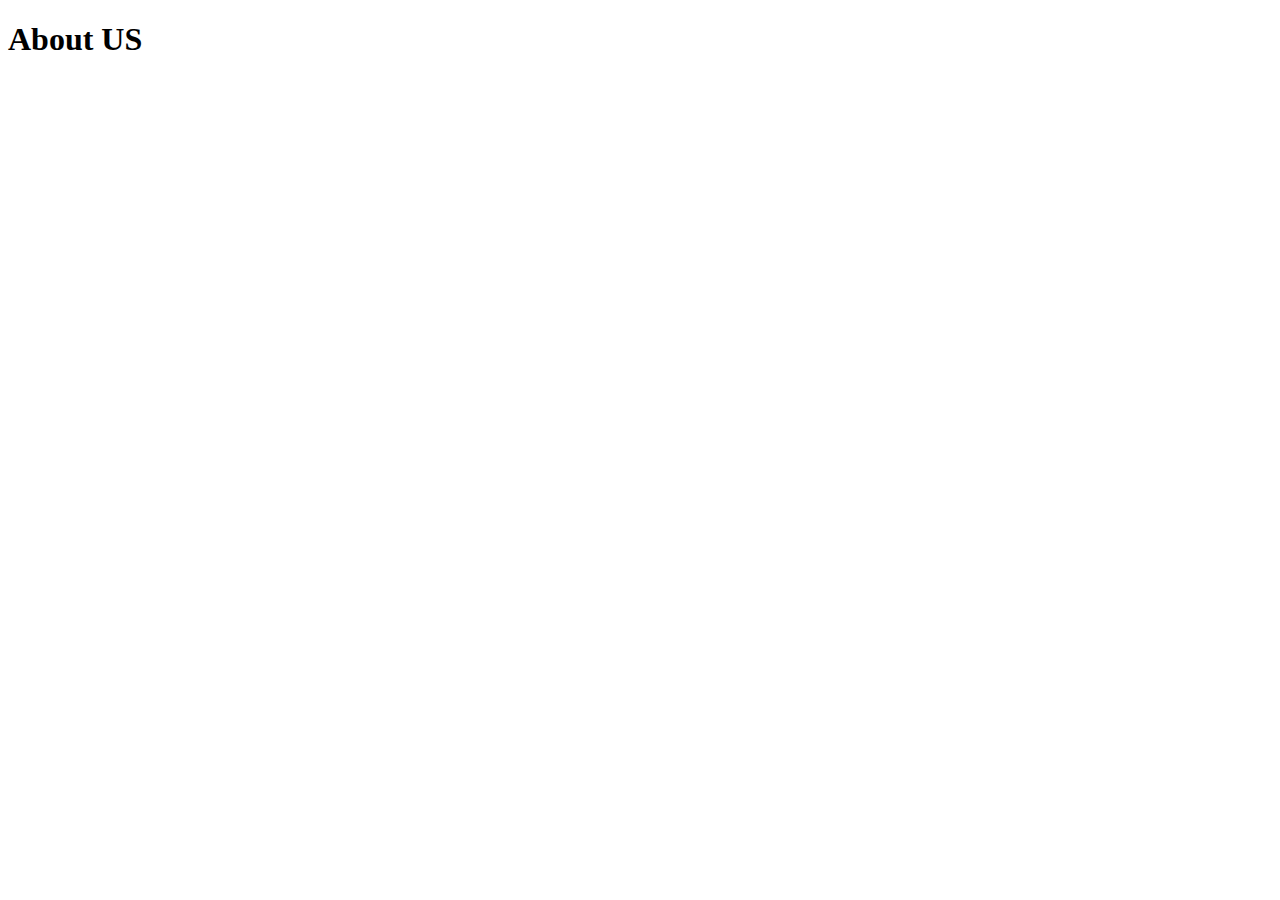
==== about.html @ 57b5ff7f "about" ====
<!DOCTYPE html>
<html lang="en">
<head>
    <meta charset="UTF-8">
    <meta name="viewport" content="width=device-width, initial-scale=1.0">
    <title>Document</title>
</head>
<body>
    <h1>About US</h1>
</body>
</html>
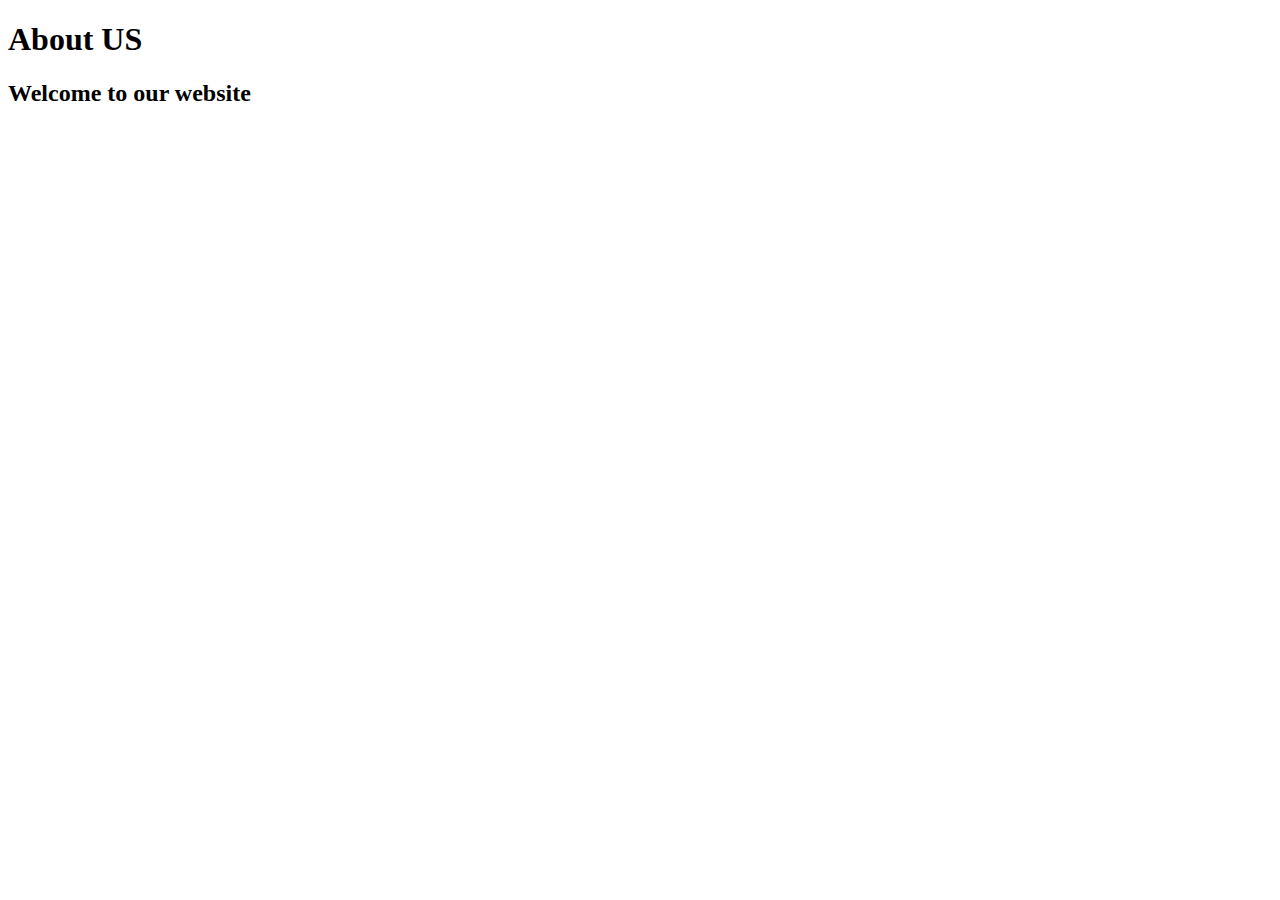
==== commit 67ad52e5: "Update about.html" ====
--- a/about.html
+++ b/about.html
@@ -7,5 +7,6 @@
 </head>
 <body>
     <h1>About US</h1>
+    <h2>Welcome to our website</h2>
 </body>
-</html>+</html>
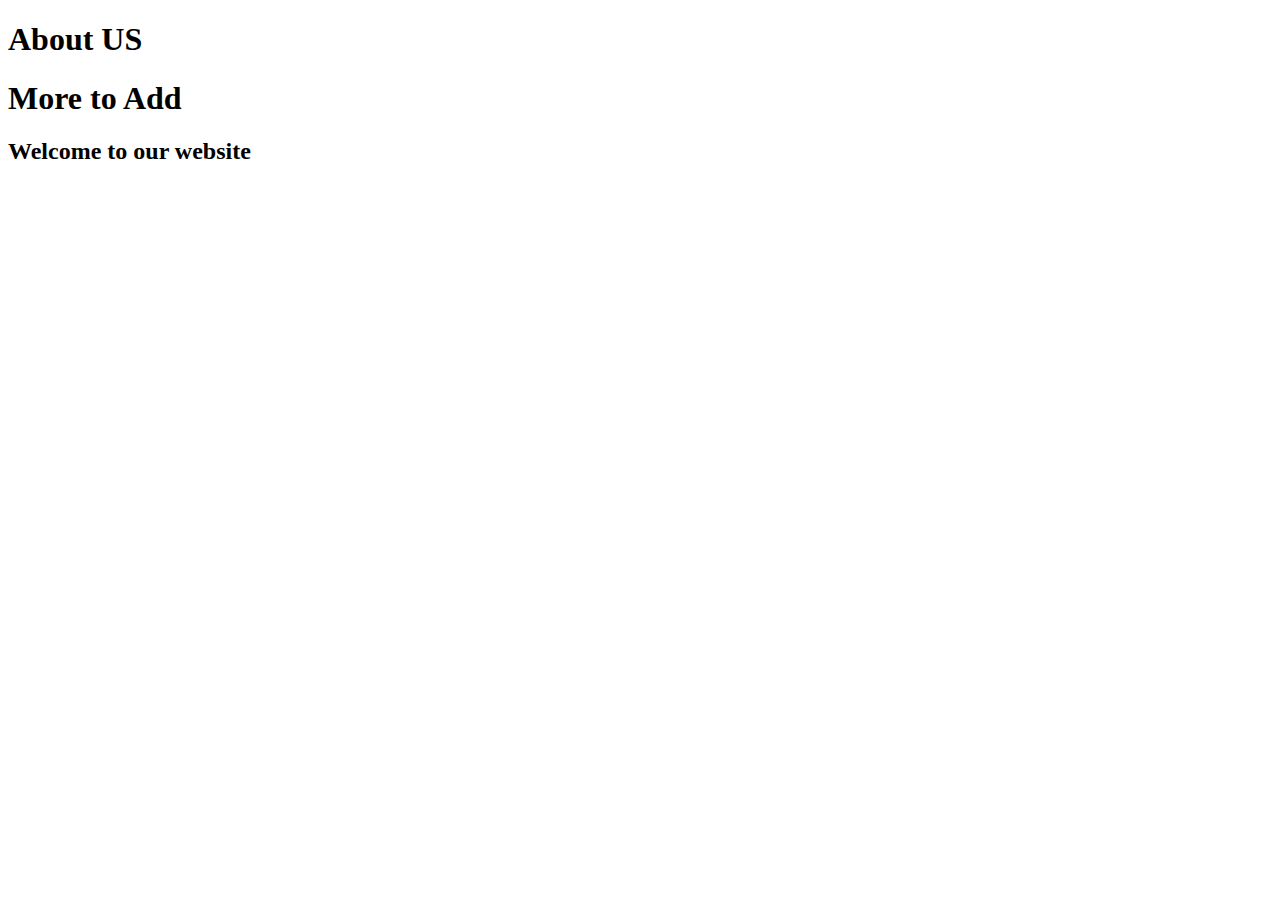
==== commit 42ad643c: "Update about.html" ====
--- a/about.html
+++ b/about.html
@@ -7,6 +7,7 @@
 </head>
 <body>
     <h1>About US</h1>
+    <h1>More to Add</h1>
     <h2>Welcome to our website</h2>
 </body>
 </html>
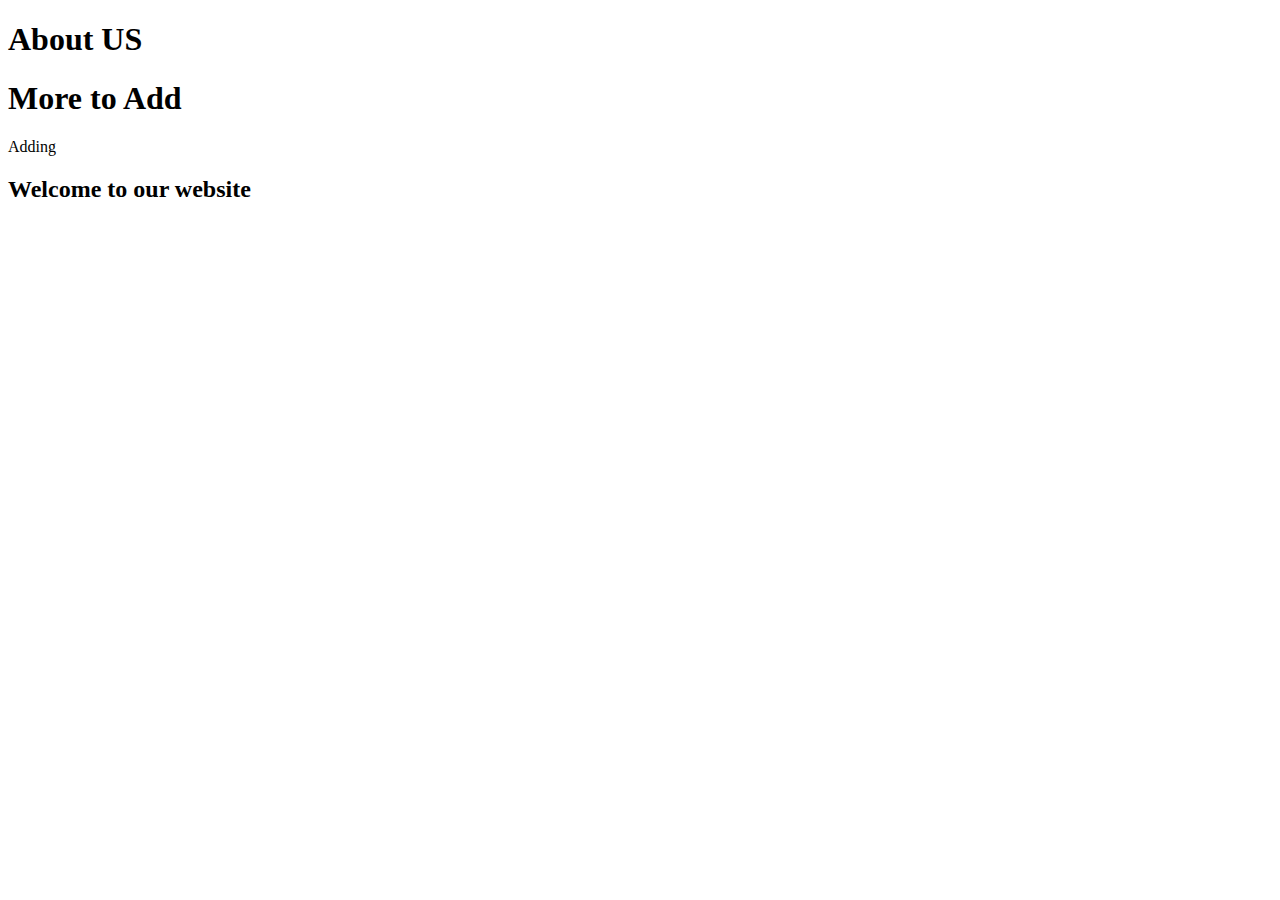
==== commit ab235021: "Update about.html" ====
--- a/about.html
+++ b/about.html
@@ -8,6 +8,7 @@
 <body>
     <h1>About US</h1>
     <h1>More to Add</h1>
+    <p>Adding</p>
     <h2>Welcome to our website</h2>
 </body>
 </html>
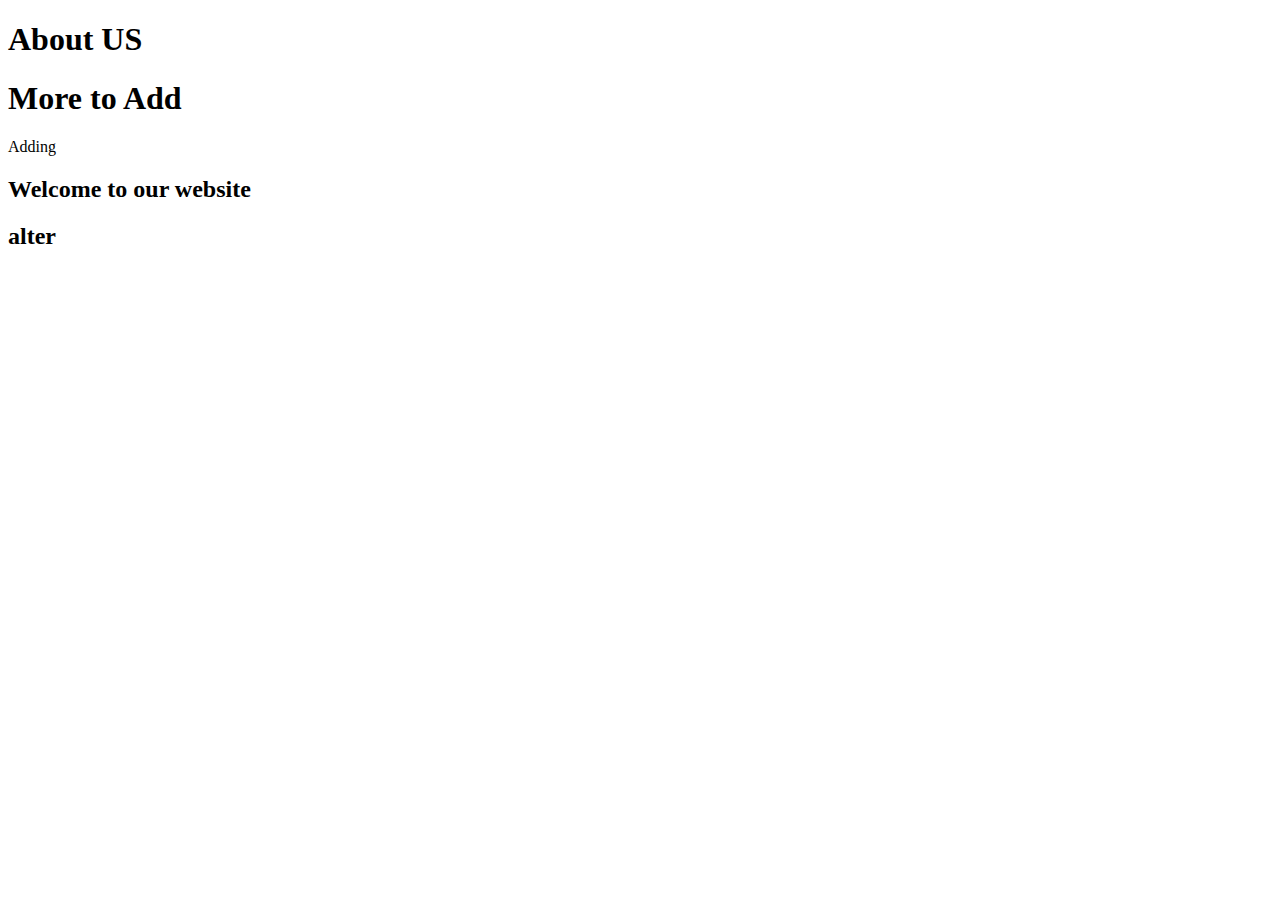
==== commit bee5dd26: "Update about.html" ====
--- a/about.html
+++ b/about.html
@@ -10,5 +10,6 @@
     <h1>More to Add</h1>
     <p>Adding</p>
     <h2>Welcome to our website</h2>
+    <h2>alter</h2>
 </body>
 </html>
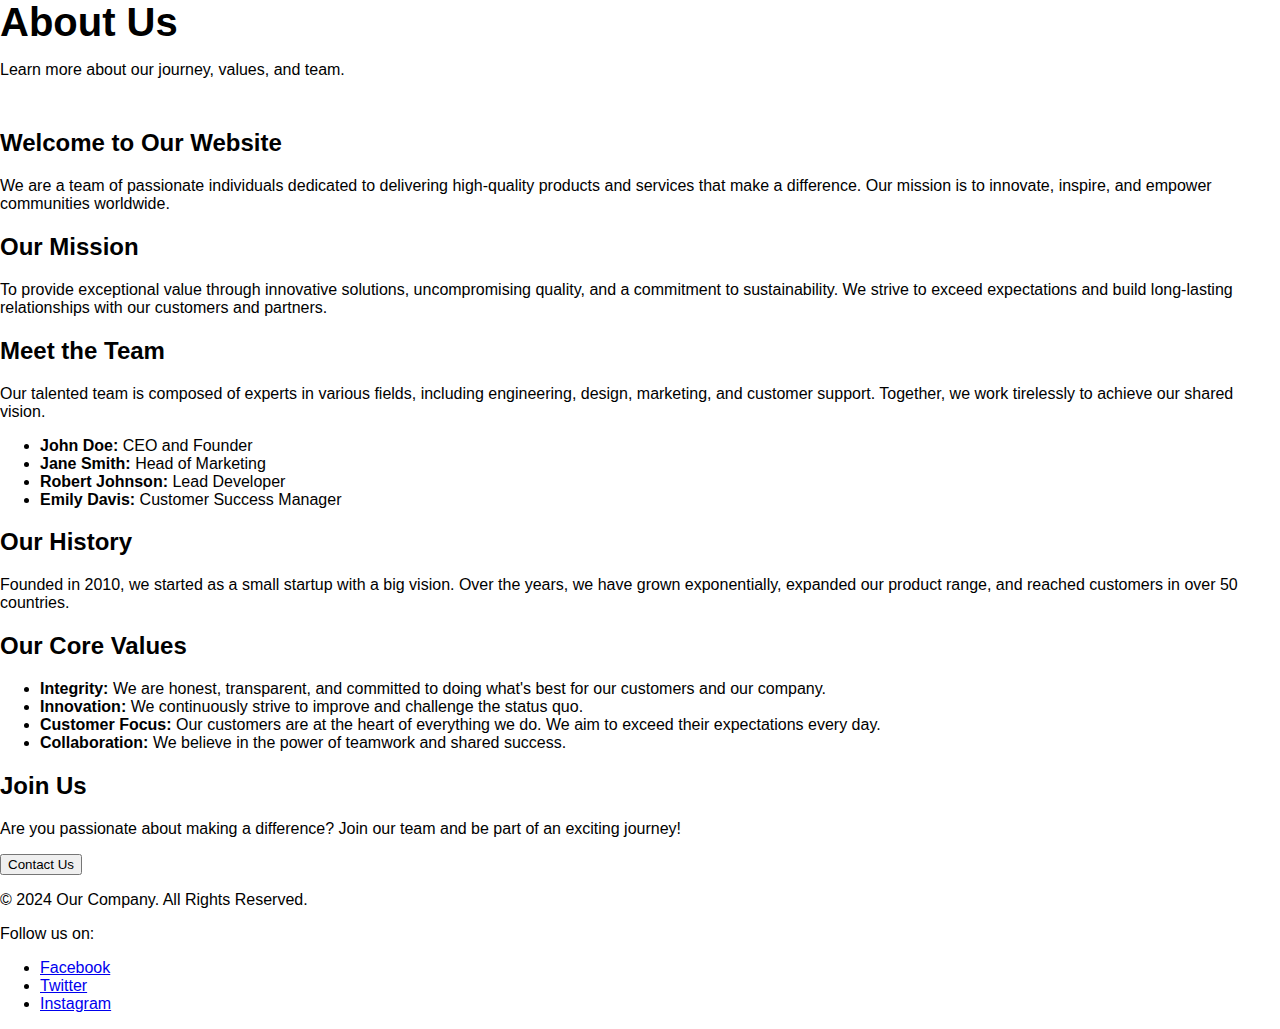
==== commit 51c0dc00: "Update about.html" ====
--- a/about.html
+++ b/about.html
@@ -3,13 +3,73 @@
 <head>
     <meta charset="UTF-8">
     <meta name="viewport" content="width=device-width, initial-scale=1.0">
-    <title>Document</title>
+    <title>About Us</title>
+    <link rel="stylesheet" href="styles.css"> <!-- Optional: Link to external CSS for styling -->
 </head>
 <body>
-    <h1>About US</h1>
-    <h1>More to Add</h1>
-    <p>Adding</p>
-    <h2>Welcome to our website</h2>
-    <h2>alter</h2>
+    <!-- Main Header Section -->
+    <header>
+        <h1>About Us</h1>
+        <p>Learn more about our journey, values, and team.</p>
+    </header>
+    
+    <!-- Introduction Section -->
+    <section>
+        <h2>Welcome to Our Website</h2>
+        <p>We are a team of passionate individuals dedicated to delivering high-quality products and services that make a difference. Our mission is to innovate, inspire, and empower communities worldwide.</p>
+    </section>
+
+    <!-- Mission Statement Section -->
+    <section>
+        <h2>Our Mission</h2>
+        <p>To provide exceptional value through innovative solutions, uncompromising quality, and a commitment to sustainability. We strive to exceed expectations and build long-lasting relationships with our customers and partners.</p>
+    </section>
+
+    <!-- Our Team Section -->
+    <section>
+        <h2>Meet the Team</h2>
+        <p>Our talented team is composed of experts in various fields, including engineering, design, marketing, and customer support. Together, we work tirelessly to achieve our shared vision.</p>
+        <ul>
+            <li><strong>John Doe:</strong> CEO and Founder</li>
+            <li><strong>Jane Smith:</strong> Head of Marketing</li>
+            <li><strong>Robert Johnson:</strong> Lead Developer</li>
+            <li><strong>Emily Davis:</strong> Customer Success Manager</li>
+        </ul>
+    </section>
+
+    <!-- History Section -->
+    <section>
+        <h2>Our History</h2>
+        <p>Founded in 2010, we started as a small startup with a big vision. Over the years, we have grown exponentially, expanded our product range, and reached customers in over 50 countries.</p>
+    </section>
+
+    <!-- Values Section -->
+    <section>
+        <h2>Our Core Values</h2>
+        <ul>
+            <li><strong>Integrity:</strong> We are honest, transparent, and committed to doing what's best for our customers and our company.</li>
+            <li><strong>Innovation:</strong> We continuously strive to improve and challenge the status quo.</li>
+            <li><strong>Customer Focus:</strong> Our customers are at the heart of everything we do. We aim to exceed their expectations every day.</li>
+            <li><strong>Collaboration:</strong> We believe in the power of teamwork and shared success.</li>
+        </ul>
+    </section>
+
+    <!-- Call to Action Section -->
+    <section>
+        <h2>Join Us</h2>
+        <p>Are you passionate about making a difference? Join our team and be part of an exciting journey!</p>
+        <button>Contact Us</button>
+    </section>
+
+    <!-- Footer Section -->
+    <footer>
+        <p>&copy; 2024 Our Company. All Rights Reserved.</p>
+        <p>Follow us on:</p>
+        <ul>
+            <li><a href="#">Facebook</a></li>
+            <li><a href="#">Twitter</a></li>
+            <li><a href="#">Instagram</a></li>
+        </ul>
+    </footer>
 </body>
 </html>
--- a/styles.css
+++ b/styles.css
@@ -0,0 +1,94 @@
+body {
+    font-family: 'Arial', sans-serif;
+    margin: 0;
+    padding: 0;
+    transition: background-color 0.3s, color 0.3s;
+}
+
+.container {
+    text-align: center;
+    padding: 50px 20px;
+}
+
+header {
+    margin-bottom: 50px;
+}
+
+header h1 {
+    font-size: 2.5rem;
+    margin: 0;
+}
+
+#toggleTheme {
+    padding: 10px 20px;
+    margin-top: 20px;
+    background-color: #007bff;
+    color: #fff;
+    border: none;
+    border-radius: 5px;
+    cursor: pointer;
+    transition: background-color 0.3s;
+}
+
+#toggleTheme:hover {
+    background-color: #0056b3;
+}
+
+.hero {
+    background-color: #f8f9fa;
+    padding: 50px 20px;
+    border-radius: 10px;
+    box-shadow: 0 5px 15px rgba(0, 0, 0, 0.1);
+}
+
+.hero h2 {
+    font-size: 2rem;
+    margin-bottom: 20px;
+}
+
+.hero p {
+    font-size: 1.2rem;
+    margin-bottom: 30px;
+    color: #333;
+}
+
+.cta-button {
+    padding: 15px 30px;
+    background-color: #28a745;
+    color: #fff;
+    border: none;
+    border-radius: 5px;
+    text-decoration: none;
+    font-size: 1rem;
+    transition: background-color 0.3s;
+}
+
+.cta-button:hover {
+    background-color: #218838;
+}
+
+.dark-mode {
+    background-color: #343a40;
+    color: #f8f9fa;
+}
+
+.dark-mode .hero {
+    background-color: #495057;
+    box-shadow: 0 5px 15px rgba(0, 0, 0, 0.5);
+}
+
+.dark-mode #toggleTheme {
+    background-color: #ffc107;
+}
+
+.dark-mode #toggleTheme:hover {
+    background-color: #e0a800;
+}
+
+.dark-mode .cta-button {
+    background-color: #17a2b8;
+}
+
+.dark-mode .cta-button:hover {
+    background-color: #138496;
+}
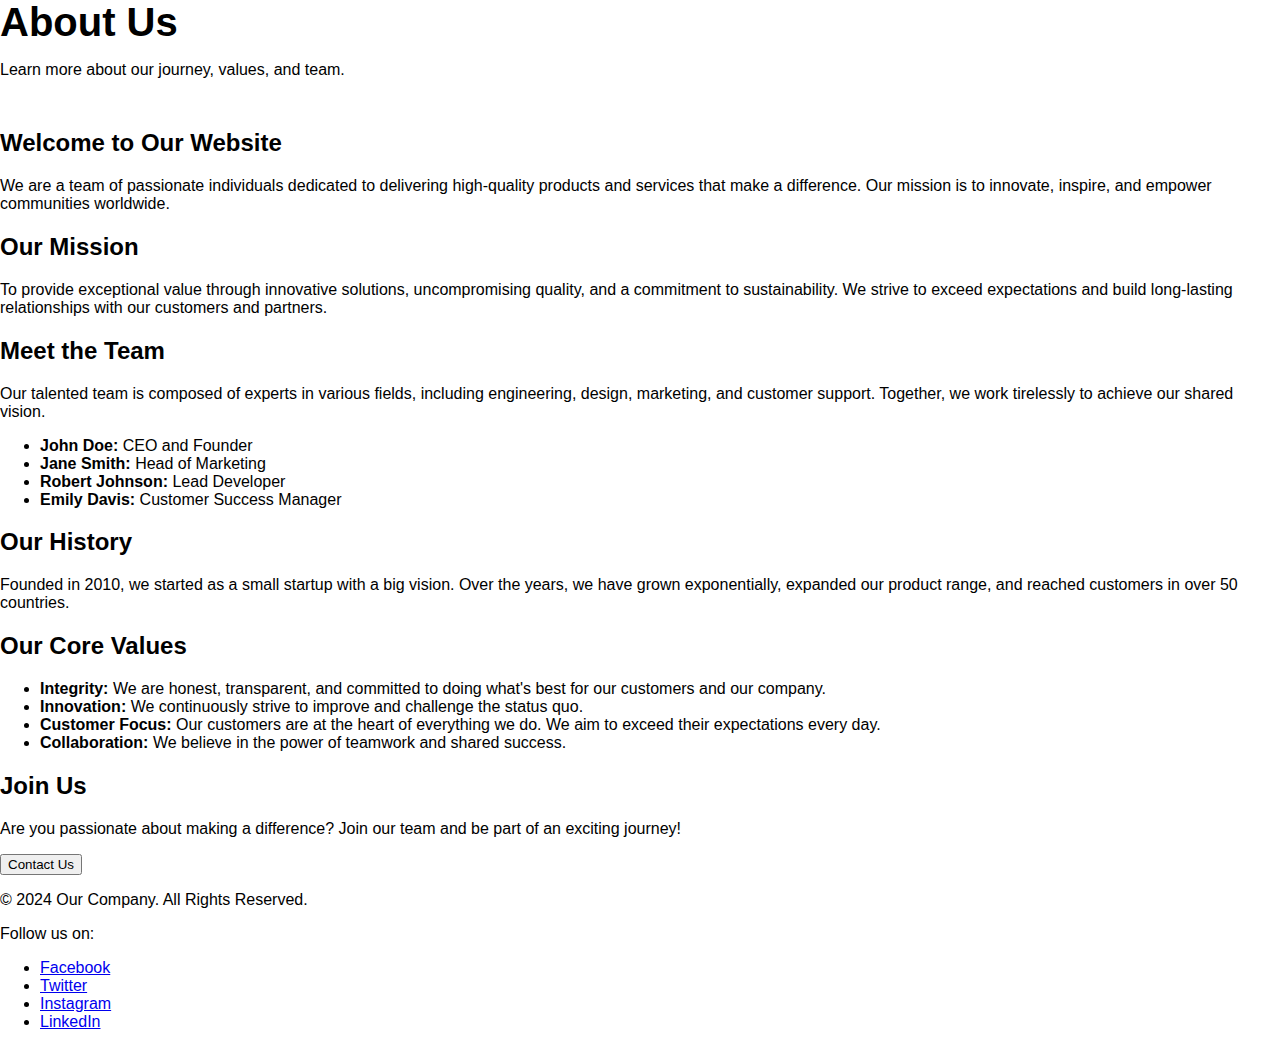
==== commit 6024613b: "Update about.html" ====
--- a/about.html
+++ b/about.html
@@ -69,6 +69,7 @@
             <li><a href="#">Facebook</a></li>
             <li><a href="#">Twitter</a></li>
             <li><a href="#">Instagram</a></li>
+            <li><a href="#">LinkedIn</a></li>
         </ul>
     </footer>
 </body>
